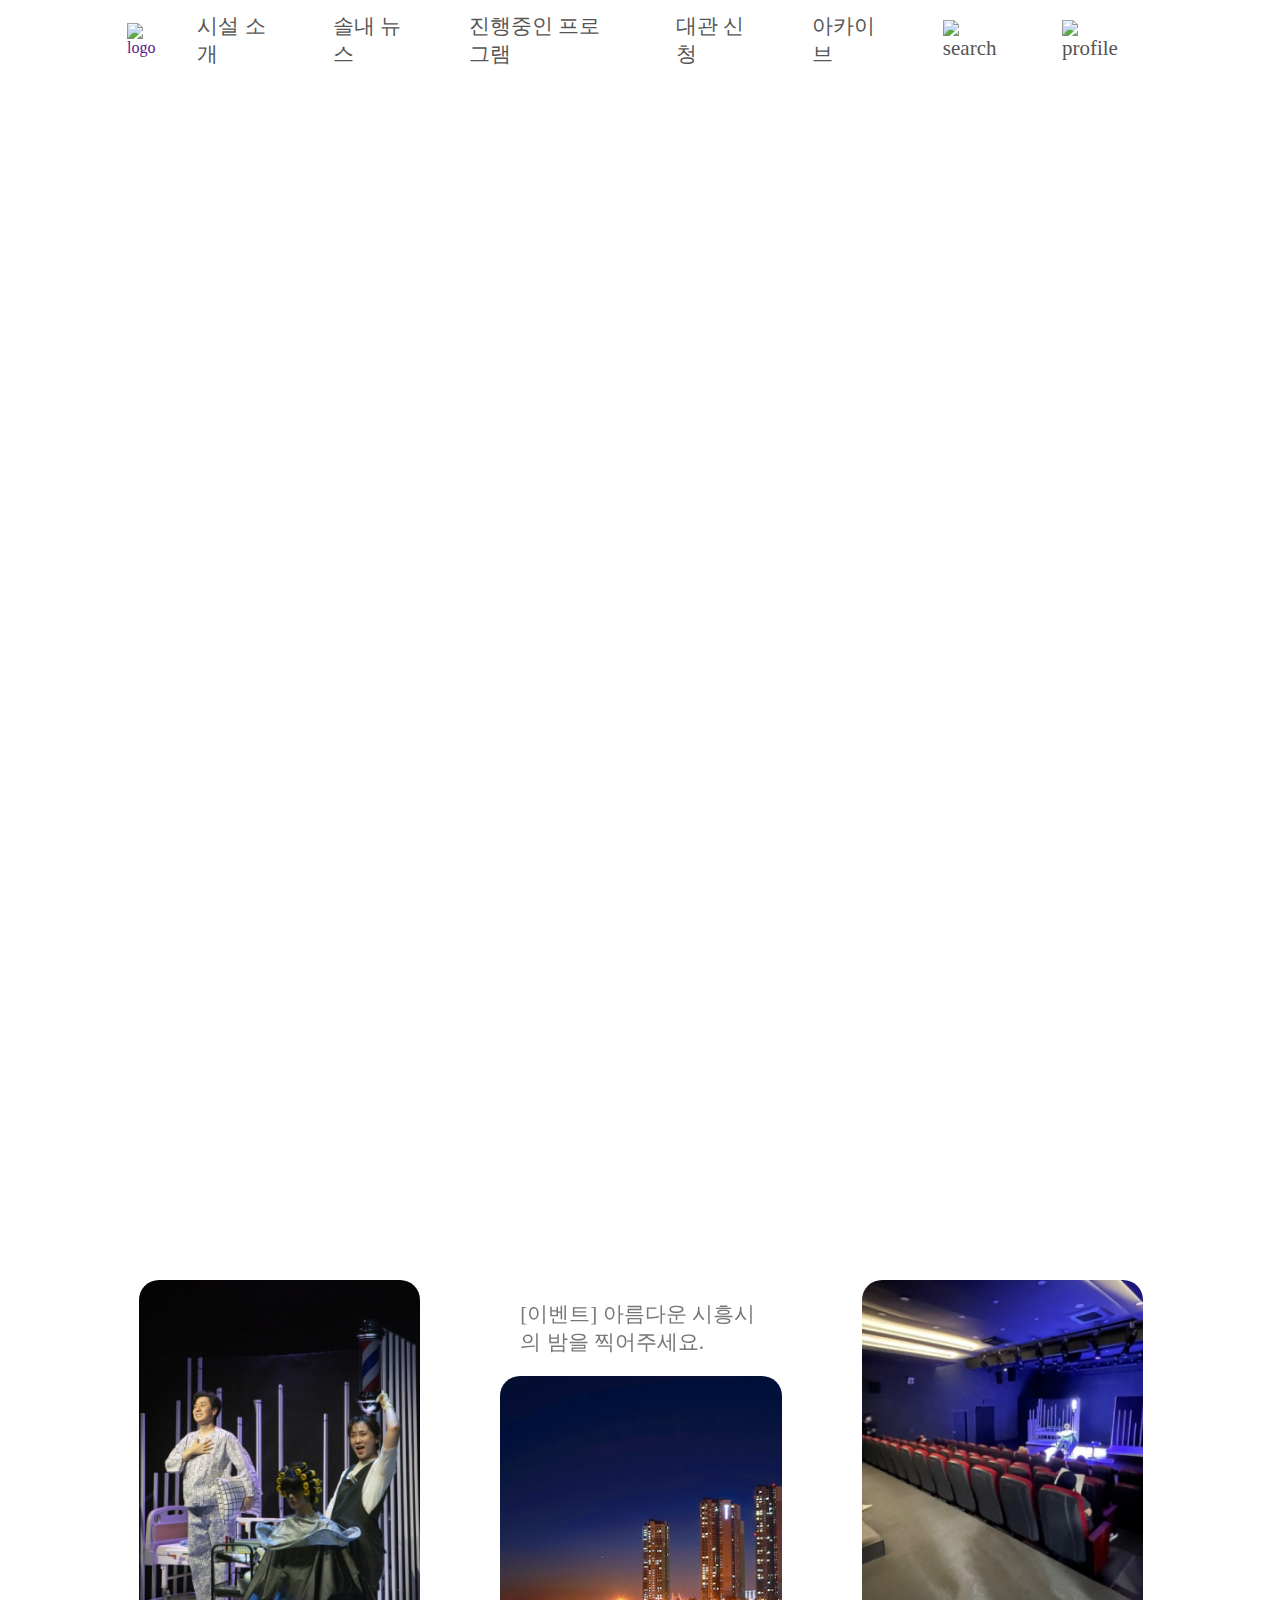
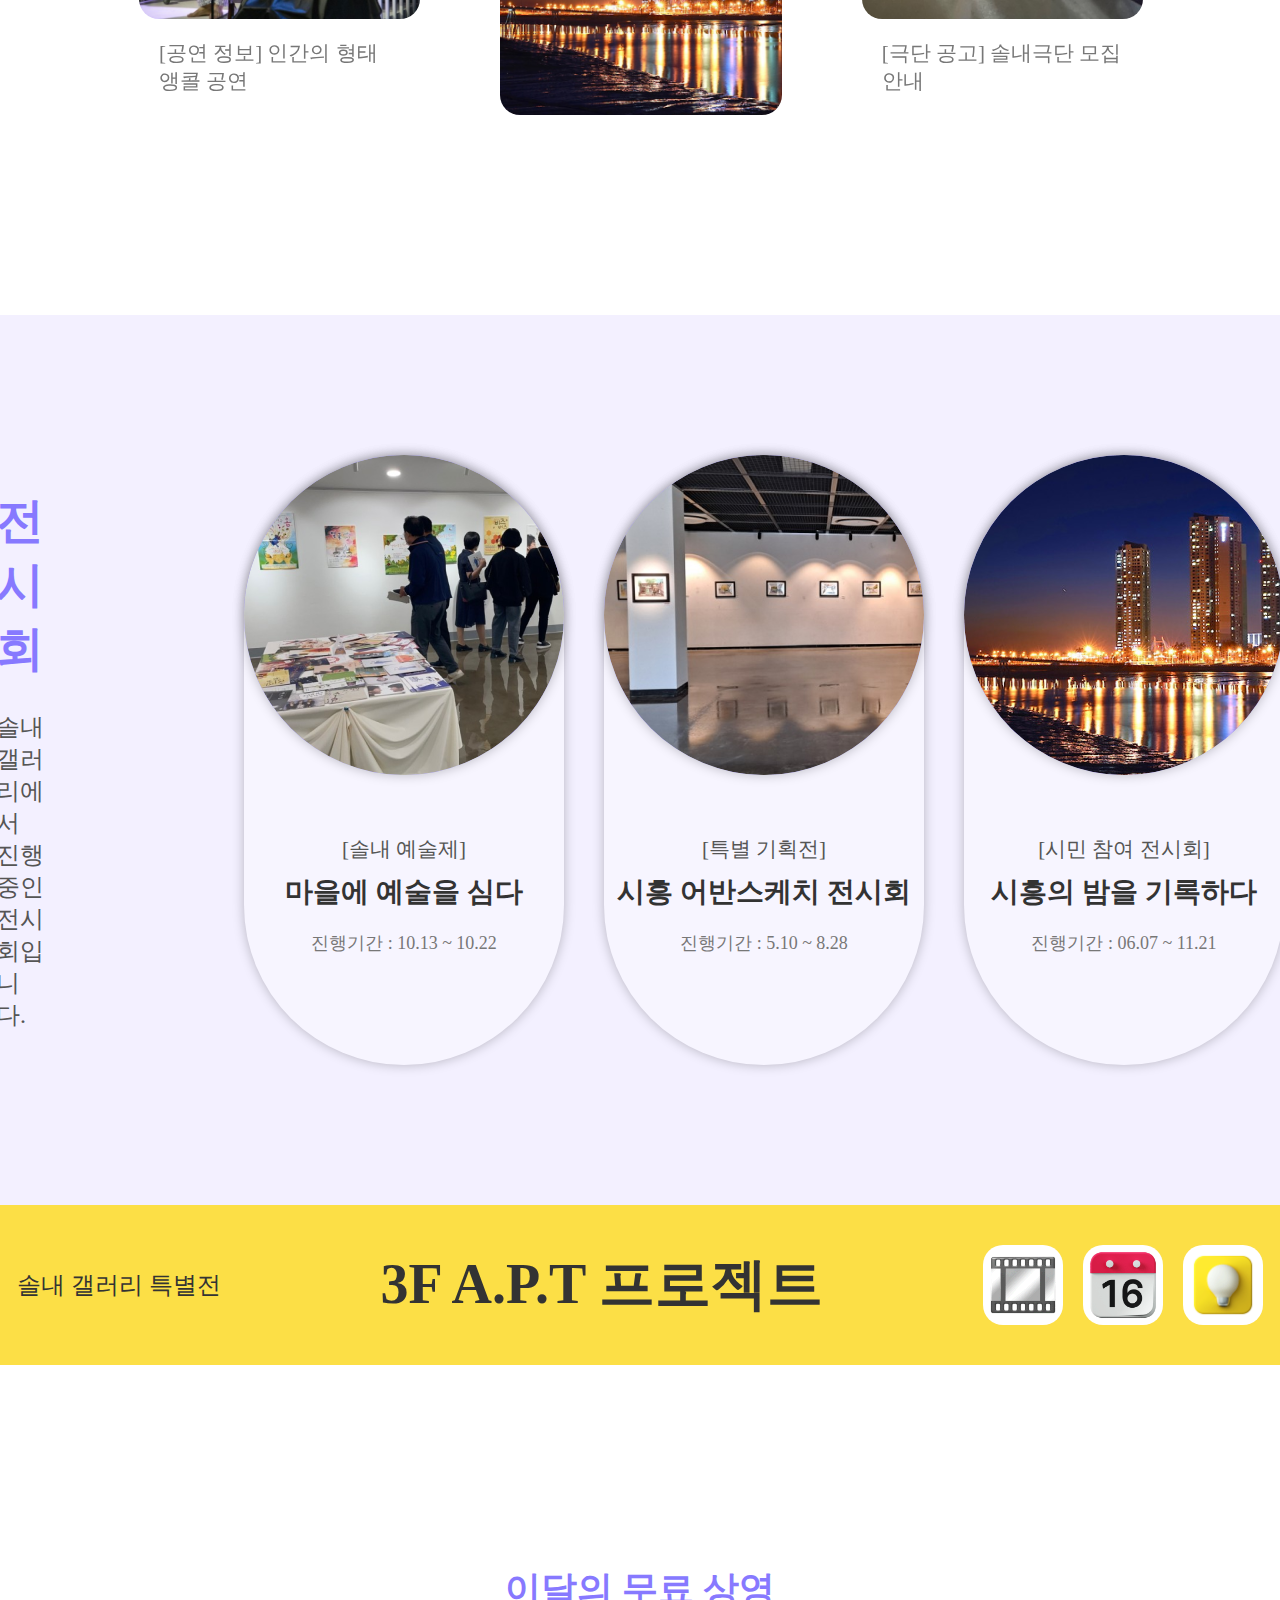
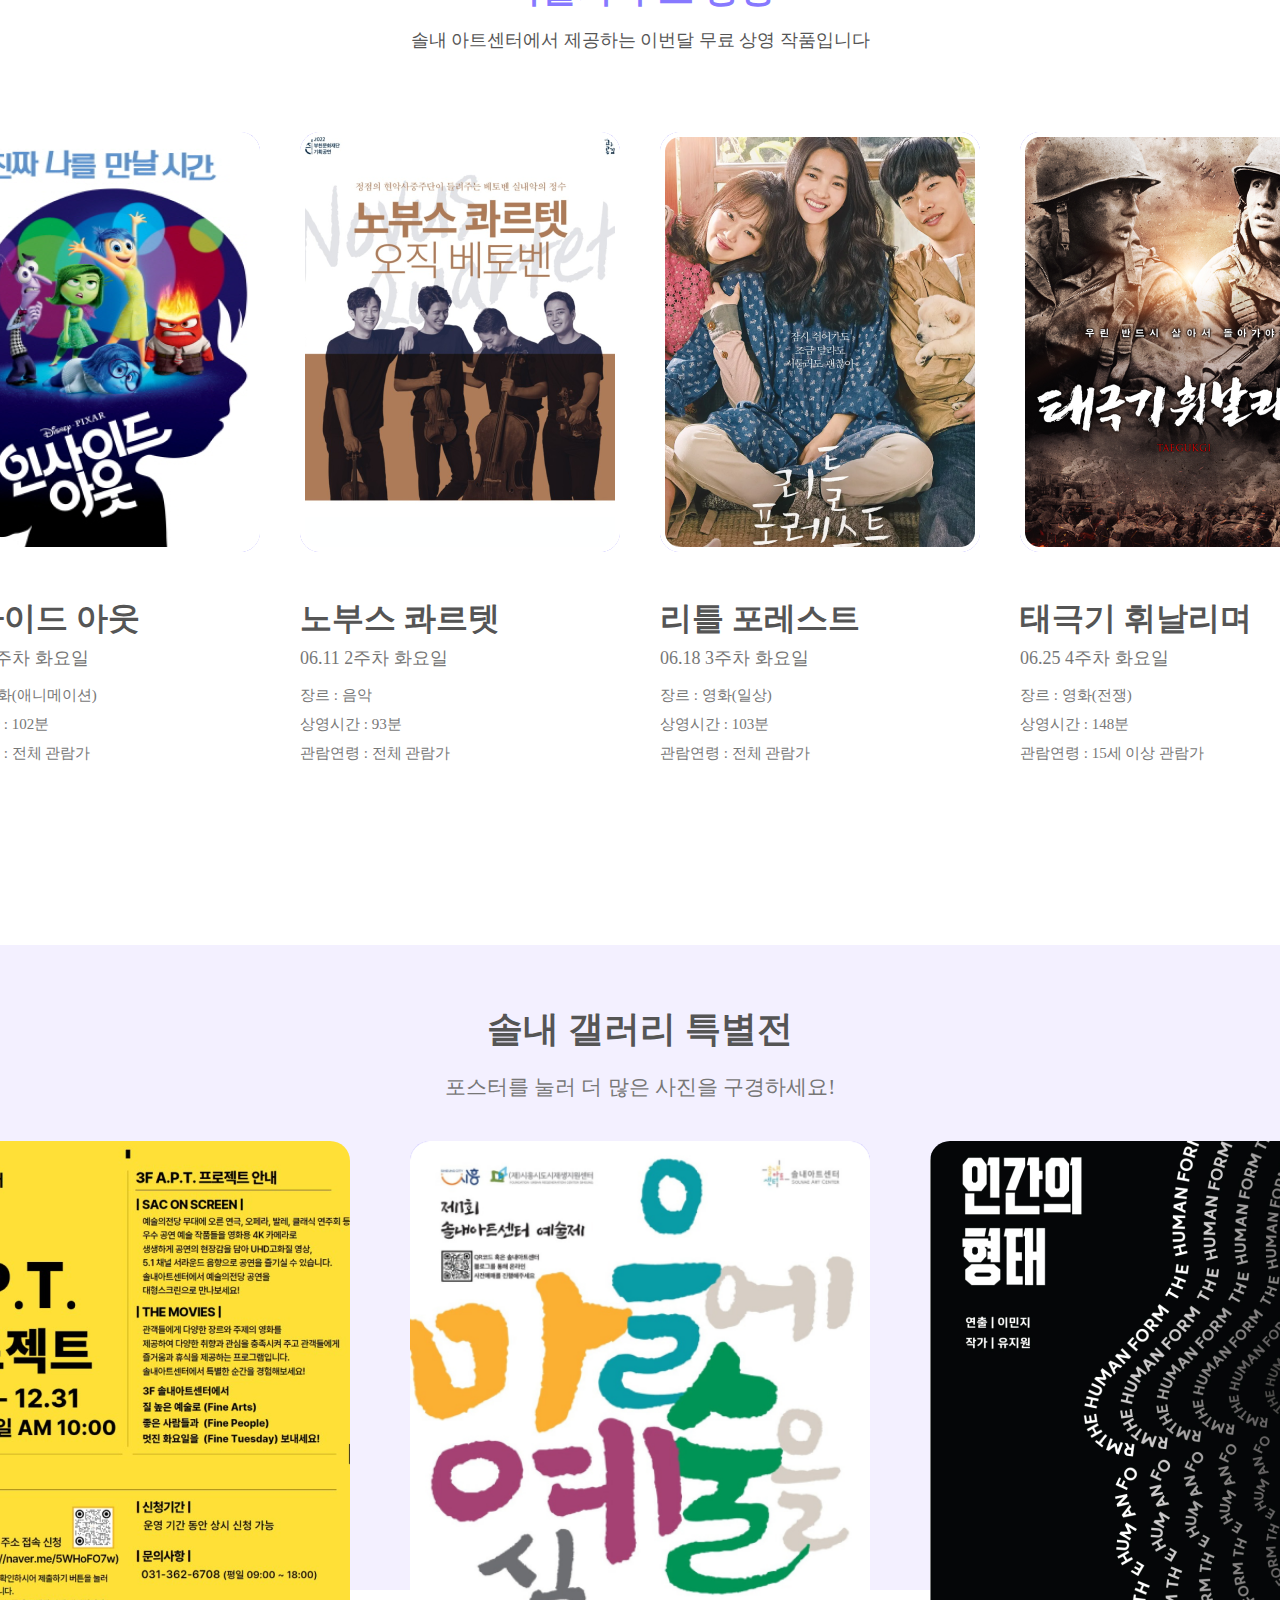
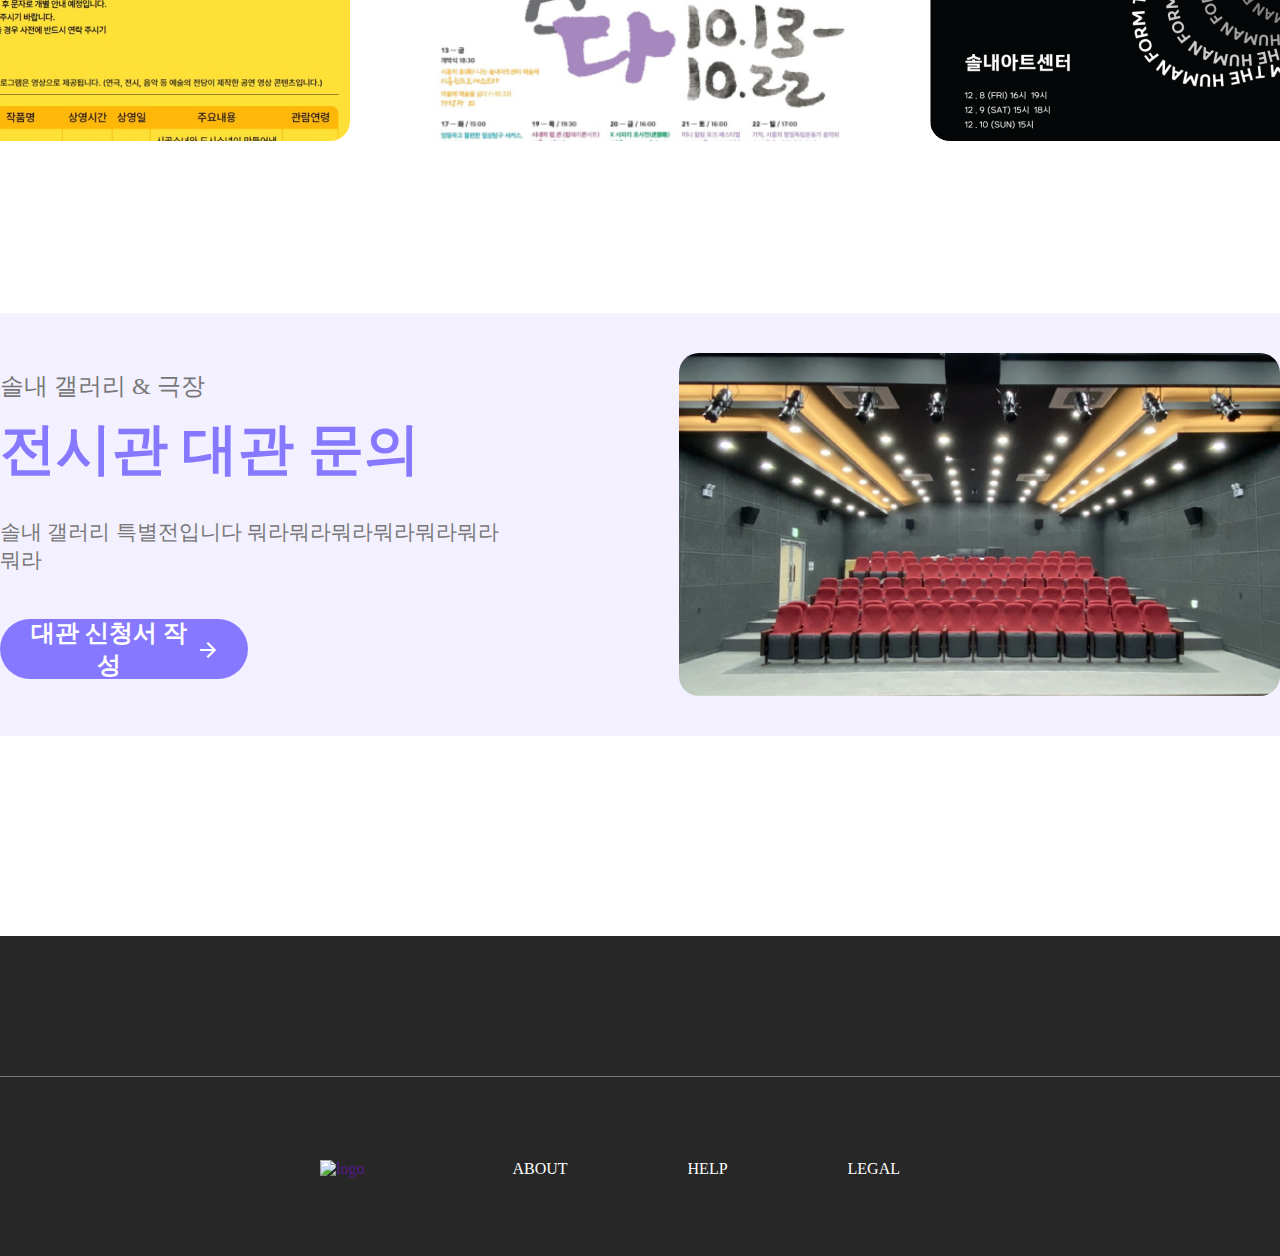
==== index.html @ 1011fbb6 "Add files via upload" ====
<!DOCTYPE html>
<html lang="en">
  <head>
    <meta charset="UTF-8" />
    <meta name="viewport" content="width=device-width, initial-scale=1.0" />
    <title>Document</title>
    <link
      rel="stylesheet"
      href="https://fonts.googleapis.com/css2?family=Material+Symbols+Outlined:opsz,wght,FILL,GRAD@20..48,100..700,0..1,-50..200"
    />
    <link rel="stylesheet" href="indexstyle.css" />
    <link
      rel="stylesheet"
      href="https://cdnjs.cloudflare.com/ajax/libs/OwlCarousel2/2.3.4/assets/owl.carousel.min.css"
    />
    <link
      rel="stylesheet"
      href="https://cdnjs.cloudflare.com/ajax/libs/OwlCarousel2/2.3.4/assets/owl.theme.default.min.css"
    />
  </head>
  <body>
    <div class="hero">
      <div class="navbar">
        <div class="navibar">
          <div class="logo">
            <a href="">
              <img
                src="https://i.postimg.cc/SNSZhmm5/image-13.png"
                alt="logo"
              />
            </a>
          </div>
          <nav class="menu">
            <a href="index.html">시설 소개</a>
            <a href="index.html">솔내 뉴스</a>
            <a href="onlineshow2.html">진행중인 프로그램</a>
            <a href="index.html">대관 신청</a>
            <a href="Archive.html">아카이브</a>
            <a href=""
              ><img
                src="https://i.postimg.cc/yY07wXYn/search-outline-24px.png"
                alt="search"
            /></a>
            <a href=""
              ><img
                src="https://i.postimg.cc/Qd6wPH50/profile-outline-24px.png"
                alt="profile"
            /></a>
          </nav>
        </div>
      </div>
      <script
        type="module"
        src="https://unpkg.com/@splinetool/viewer@1.7.0/build/spline-viewer.js"
      ></script>
      <spline-viewer
        url="https://prod.spline.design/ZIGUM6A7opLVCRGH/scene.splinecode"
      ></spline-viewer>
    </div>

    <div class="containerA">
      <div class="cms_slide owl-carousel">
        <div class="item">
          <div class="img A"></div>
          <p>[공연 정보] 인간의 형태 앵콜 공연</p>
        </div>
        <div class="item">
          <p>[이벤트] 아름다운 시흥시의 밤을 찍어주세요.</p>
          <div class="img B"></div>
        </div>
        <div class="item">
          <div class="img C"></div>
          <p>[극단 공고] 솔내극단 모집 안내</p>
        </div>
        <div class="item">
          <p>[솔내 갤러리] 2025 달력 증정 이벤트</p>
          <div class="img D"></div>
        </div>
      </div>
    </div>

    <div class="containerB">
      <section class="sectionA">
        <div class="textbox">
          <h2>전시회</h2>
          <p>솔내 갤러리에서 진행중인 전시회입니다.</p>
        </div>
        <div class="itembox">
          <div class="item A">
            <div class="img A"></div>
            <div class="smalltext">
              <h3>[솔내 예술제]</h3>
              <h2>마을에 예술을 심다</h2>
              <p>진행기간 : 10.13 ~ 10.22</p>
            </div>
            <div class="explain">
              <p>시흥을 사랑하는 사람들의<br />아름다운 작품들을 만나보세요!</p>
            </div>
          </div>
          <div class="item B">
            <div class="img B"></div>
            <div class="smalltext">
              <h3>[특별 기획전]</h3>
              <h2>시흥 어반스케치 전시회</h2>
              <p>진행기간 : 5.10 ~ 8.28</p>
            </div>
            <div class="explain">
              <p>
                시흥의 도심 곳곳을 그려낸<br />어반스케치 작품들을 만나보세요!
              </p>
            </div>
          </div>
          <div class="item C">
            <div class="img C"></div>
            <div class="smalltext">
              <h3>[시민 참여 전시회]</h3>
              <h2>시흥의 밤을 기록하다</h2>
              <p>진행기간 : 06.07 ~ 11.21</p>
            </div>
            <div class="explain">
              <p>시흥의 아름다운 밤 풍경을 담은<br />사진들을 감상해보세요!</p>
            </div>
          </div>
        </div>
      </section>
      <a href="onlineshow2.html" class="sectionB">
        <p>솔내 갤러리 특별전</p>
        <h2>3F A.P.T 프로젝트</h2>
        <ul>
          <li class="A">
            <div class="hovertext">상영표</div>
          </li>
          <li class="B">
            <div class="hovertext">일정</div>
          </li>
          <li class="C">
            <div class="hovertext">알림</div>
          </li>
        </ul>
      </a>
    </div>

    <div class="containerC">
      <div class="textbox">
        <h2>이달의 무료 상영</h2>
        <p>솔내 아트센터에서 제공하는 이번달 무료 상영 작품입니다</p>
      </div>
      <div class="itembox">
        <div class="item A">
          <div class="card A">
            <div class="card-back"></div>
            <div class="card-front"></div>
          </div>
          <h3>인사이드 아웃</h3>
          <p>06.04 1주차 화요일</p>
          <div class="smalltext">
            <p>장르 : 영화(애니메이션)</p>
            <p>상영시간 : 102분</p>
            <p>관람연령 : 전체 관람가</p>
          </div>
        </div>
        <div class="item B">
          <div class="card B">
            <div class="card-front"></div>
            <div class="card-back"></div>
          </div>
          <h3>노부스 콰르텟</h3>
          <p>06.11 2주차 화요일</p>
          <div class="smalltext">
            <p>장르 : 음악</p>
            <p>상영시간 : 93분</p>
            <p>관람연령 : 전체 관람가</p>
          </div>
        </div>
        <div class="item C">
          <div class="card C">
            <div class="card-front"></div>
            <div class="card-back"></div>
          </div>
          <h3>리틀 포레스트</h3>
          <p>06.18 3주차 화요일</p>
          <div class="smalltext">
            <p>장르 : 영화(일상)</p>
            <p>상영시간 : 103분</p>
            <p>관람연령 : 전체 관람가</p>
          </div>
        </div>
        <div class="item D">
          <div class="card D">
            <div class="card-front"></div>
            <div class="card-back"></div>
          </div>
          <h3>태극기 휘날리며</h3>
          <p>06.25 4주차 화요일</p>
          <div class="smalltext">
            <p>장르 : 영화(전쟁)</p>
            <p>상영시간 : 148분</p>
            <p>관람연령 : 15세 이상 관람가</p>
          </div>
        </div>
      </div>
    </div>

    <div class="containerD">
      <h2>솔내 갤러리 특별전</h2>
      <p>포스터를 눌러 더 많은 사진을 구경하세요!</p>
      <div class="bg"></div>
      <div class="itembox">
        <div class="img A"></div>
        <div class="img B"></div>
        <div class="img C"></div>
      </div>
    </div>

    <div class="containerE">
      <div class="textbox">
        <h3>솔내 갤러리 & 극장</h3>
        <h2>전시관 대관 문의</h2>
        <p>솔내 갤러리 특별전입니다 뭐라뭐라뭐라뭐라뭐라뭐라뭐라</p>
        <button type="button" class="button">
          대관 신청서 작성
          <span class="material-symbols-outlined"> arrow_forward </span>
        </button>
      </div>
      <div class="img A"></div>
    </div>

    <div class="overlay" id="overlay">
      <div class="overlay-content">
        <div class="slide-container" id="slide-container"></div>
      </div>
    </div>

    <div class="foot">
      <div class="footer">
        <div class="Flogo">
          <a href="">
            <img src="https://i.postimg.cc/43WcpRDK/image-33.png" alt="logo" />
          </a>
        </div>
        <div class="Fmenu">
          <a href="">ABOUT</a>
          <a href="">HELP</a>
          <a href="">LEGAL</a>
        </div>
        <div class="line"></div>
      </div>
    </div>
    <script src="indexjava.js"></script>
    <script src="https://cdnjs.cloudflare.com/ajax/libs/jquery/3.6.0/jquery.min.js"></script>
    <script src="https://cdnjs.cloudflare.com/ajax/libs/OwlCarousel2/2.3.4/owl.carousel.min.js"></script>
    <script>
      $(document).ready(function () {
        $(".cms_slide").owlCarousel({
          items: 3,
          loop: true,
          margin: 60,
          autoplay: true,
          autoplayTimeout: 3000,
          autoplayHoverPause: true,
          nav: false,
          dots: false,
        });
      });
    </script>
  </body>
</html>
---- indexstyle.css ----
@import url("https://cdn.jsdelivr.net/gh/orioncactus/pretendard@v1.3.9/dist/web/static/pretendard.min.css");
@import url("https://webfontworld.github.io/gmarket/GmarketSans.css");

* {
  margin: 0;
  padding: 0;
  box-sizing: border-box;
  font-family: "Pretendard";
}
body {
  margin: 0;
  width: 100%;
  display: flex;
  flex-direction: column;
  justify-content: center;
  gap: 200px;
}

.navbar {
  display: flex;
  justify-content: center;
  z-index: 2;
}
.navibar {
  width: 100%;
  height: 80px;
  display: flex;
  justify-content: space-between;
  align-items: center;
  background-color: #ffffff;
  padding: 10px 127px;
}

.navibar .logo img {
  height: 60px;
}

.navibar .menu {
  display: flex;
  align-items: center;
}

.navibar .menu a {
  color: #555555;
  text-decoration: none;
  padding: 0 30px;
  transition: color 0.3s;
  font-size: 21px;
}

.navibar .menu a:hover {
  color: #ddd;
}

.navibar .menu img {
  height: 36px;
}

.foot {
  display: flex;
  justify-content: center;
}

.footer {
  display: flex;
  justify-content: space-between;
  align-items: center;
  background-color: #272727;
  color: white;
  position: relative;
  width: 100%;
  max-width: 1920px;
  height: 320px;
}

.footer .Flogo img {
  height: 80px;
  margin-left: 320px;
  margin-bottom: 47px;
  margin-top: 193px;
}

.footer .Fmenu {
  display: flex;
  margin-bottom: 47px;
  margin-top: 193px;
  margin-right: 320px;
}

.footer .Fmenu a {
  color: #ffffff;
  text-decoration: none;
  padding: 0 60px;
  transition: color 0.3s;
  font-weight: lighter;
}

.footer .Fmenu a:hover {
  color: #ddd;
}

.footer .line {
  width: 100%;
  height: 1px;
  background-color: #797979;
  position: absolute;
  top: 140px;
}

.hero {
  height: 1080px;
  z-index: 0;
  position: relative;
}

.containerA .cms_slide {
  width: 80%;
  max-width: 1860px;
  margin: 0 auto;
}
.containerA .owl-carousel .item {
  border-radius: 20px;
  height: 435px;
  display: flex;
  align-items: center;
  justify-content: center;
  flex-direction: column;
  margin: 0 10px;
}
.containerA .owl-carousel .item p {
  margin: 20px;
  font-size: 21px;
  color: #777777;
}
.containerA .owl-carousel .item .img {
  width: 100%;
  height: 380px;
  background-color: #8679ff;
  background-position: center;
  background-size: cover;
  border-radius: 20px;
}

.containerA .owl-carousel .item .img.A {
  background-image: url(./containerA/솔내_인간의형태.png);
}

.containerA .owl-carousel .item .img.B {
  background-image: url(./containerA/솔내_사진전.png);
}

.containerA .owl-carousel .item .img.C {
  background-image: url(./containerA/솔내_연극.png);
}

.containerA .owl-carousel .item .img.D {
  background-image: url(./containerA/솔내_갤러리_이벤트.png);
}

.containerA .owl-carousel .item .img.E {
  background-image: url(./containerA/이달의_영화.png);
}

.containerB .sectionA {
  background-color: #f3f0ff;
  height: 890px;
  position: relative;
  top: 0;
  padding: 0px 240px;
  display: flex;
  flex-direction: row;
  justify-content: center;
  align-items: center;
  gap: 200px;
}

.sectionA .textbox {
  width: 200px;
  display: flex;
  flex-direction: column;
  gap: 30px;
}
.sectionA .textbox h2 {
  font-size: 48px;
  font-weight: 700;
  color: #8779ff;
  font-family: "GmarketSans";
}

.sectionA .textbox p {
  font-size: 24px;
  font-weight: 300;
  color: #555555;
}

.sectionA .itembox {
  width: 1040px;
  height: 610px;
  display: flex;
  flex-direction: row;
  gap: 40px;
}

.sectionA .itembox .item {
  width: 320px;
  border-radius: 320px;
  background-color: #f7f5ff;
  box-shadow: 0px 0px 12px rgba(0, 0, 0, 0.25);
  position: relative;
  display: flex;
  flex-direction: column;
  align-items: center;
  z-index: 1;
}

.sectionA .itembox .item .img {
  width: 320px;
  height: 320px;
  border-radius: 320px;
  background-color: #8779ff;
  box-shadow: 0px 0px 12px rgba(0, 0, 0, 0.25);
}

.sectionA .itembox .item .smalltext {
  display: flex;
  flex-direction: column;
  align-items: center;
  margin-top: 60px;
}

.sectionA .itembox .item .smalltext h3 {
  font-size: 21px;
  font-weight: 500;
  color: #555555;
}

.sectionA .itembox .item .smalltext h2 {
  font-size: 28px;
  margin-top: 10px;
  font-weight: 700;
  color: #333333;
}

.sectionA .itembox .item .smalltext p {
  font-size: 18px;
  margin-top: 20px;
  color: #777777;
}

.sectionA .itembox .item .explain {
  position: absolute;
  top: 140px;
  z-index: -1;
}

.sectionA .itembox .item .explain p {
  font-size: 21px;
  line-height: 32px;
  color: #555555;
  text-align: center;
}

.sectionA .itembox .item .img.A {
  background-image: url(./containerB/마을예술제.png);
}

.sectionA .itembox .item .img.B {
  background-image: url(./containerB/어반스케치.png);
}

.sectionA .itembox .item .img.C {
  background-image: url(./containerB/시흥사진전.png);
}

.containerB .sectionB {
  background-color: #fcdf46;
  height: 160px;
  display: flex;
  flex-direction: row;
  gap: 160px;
  align-items: center;
  justify-content: center;
}

.sectionB p {
  font-size: 24px;
  font-weight: 500;
  color: #333333;
}

.sectionB p {
  font-size: 24px;
  font-weight: 500;
  color: #333333;
}

.sectionB h2 {
  font-family: "GmarketSans";
  font-size: 56px;
  font-weight: 700;
  color: #333333;
}

.sectionB ul {
  display: flex;
  flex-direction: row;
  gap: 20px;
}
.sectionB ul li {
  list-style: none;
  width: 80px;
  height: 80px;
  border-radius: 20px;
  background-color: #ffffff;
}

.sectionB ul .A {
  background-image: url(./containerB/상영표.gif);
  background-size: cover;
  display: flex;
  align-items: center;
  justify-content: center;
}

.sectionB ul .B {
  background-image: url(./containerB/달력.gif);
  background-size: cover;
  display: flex;
  align-items: center;
  justify-content: center;
}

.sectionB ul .C {
  background-image: url(./containerB/알림.gif);
  background-size: 70px 70px;
  background-repeat: no-repeat;
  background-position: center center;
  display: flex;
  align-items: center;
  justify-content: center;
}

.sectionB ul li .hovertext {
  color: #ffffff;
  font-size: 21px;
  background-color: rgba(0, 0, 0, 0.8);
  border-radius: 20px;
  text-align: center;
  align-content: center;
  width: 80px;
  height: 80px;
  opacity: 0;
}

.sectionB ul li:hover .hovertext {
  opacity: 1;
  transition: all 0.3s ease;
  cursor: pointer;
}

a{
  text-decoration: none;
}

.containerC {
  padding: 0px 260px;
  display: flex;
  flex-direction: column;
  gap: 80px;
  height: 780px;
}

.containerC .textbox {
  display: flex;
  flex-direction: column;
  gap: 15px;
}

.containerC .textbox h2 {
  font-family: "GmarketSans";
  font-size: 36px;
  line-height: 48px;
  font-weight: 700;
  text-align: center;
  color: #8779ff;
}

.containerC .textbox p {
  font-size: 18px;
  font-weight: 500;
  text-align: center;
  color: #555555;
}

.containerC .itembox {
  height: 615px;
  display: flex;
  flex-direction: row;
  justify-content: center;
  gap: 40px;
}

.containerC .itembox .item {
  width: 320px;
  height: 615px;
  display: flex;
  flex-direction: column;
}

.containerC .itembox .item .card {
  width: 320px;
  height: 420px;
  border-radius: 20px;
  display: inline-grid;
  transition: transform 0.5s;
  transform: perspective(800px) rotateY(0deg);
  transform-style: preserve-3d;
}

.containerC .itembox .item .card:hover {
  transform: perspective(800px) rotateY(180deg);
}

.card-front {
  grid-area: 1 / 1 / 1 / 1;
  width: 320px;
  height: 420px;
  border-radius: 20px;
  background-color: #8779ff;
}

.card .card-back {
  grid-area: 1 / 1 / 1 / 1;
  width: 320px;
  height: 420px;
  border-radius: 20px;
  backface-visibility: hidden;
}

.card.A .card-back {
  background-image: url(./containerC/인사이드아웃.png);
}

.card.A .card-front {
  background-image: url(./containerC/인사이드아웃_뒷면.png);
}

.card.B .card-back {
  background-image: url(./containerC/노부스콰트렛.png);
}

.card.B .card-front {
  background-image: url(./containerC/노부스콰트렛_뒷면.png);
}

.card.C .card-back {
  background-image: url(./containerC/리틀포레스트.png);
}

.card.C .card-front {
  background-image: url(./containerC/리틀포레스트_뒷면.png);
}

.card.D .card-back {
  background-image: url(./containerC/태극기휘날리며.png);
}

.card.D .card-front {
  background-image: url(./containerC/태극기휘날리며_뒷면.png);
}

.containerC .itembox .item h3 {
  font-family: "GmarketSans";
  margin-top: 45px;
  font-size: 32px;
  font-weight: 700;
  color: #555555;
}

.containerC .itembox .item p {
  font-family: "GmarketSans";
  margin-top: 5px;
  font-size: 18px;
  font-weight: 500;
  color: #777777;
}

.containerC .itembox .item .smalltext {
  display: flex;
  flex-direction: column;
  gap: 10px;
  margin-top: 16px;
}

.containerC .itembox .item .smalltext p {
  font-family: "Pretendard";
  font-weight: 400;
  font-size: 15px;
  margin: 0;
}

.containerD {
  height: 768px;
  position: relative;
  display: flex;
  flex-direction: column;
  align-items: center;
}

.containerD .bg {
  width: 100%;
  height: 645px;
  background-color: #f3f0ff;
  position: absolute;
  top: 0;
  z-index: -1;
}

.containerD h2 {
  font-family: "GmarketSans";
  font-size: 36px;
  line-height: 48px;
  font-weight: 700;
  text-align: center;
  color: #555555;
  position: relative;
  z-index: 2;
  margin-top: 60px;
}

.containerD p {
  font-size: 21px;
  color: #777777;
  font-weight: 500;
  margin-top: 20px;
  margin-bottom: 40px;
}

.containerD .itembox {
  width: 1500px;
  height: 600px;
  display: flex;
  flex-direction: row;
  gap: 60px;
}

.containerD .itembox .img {
  width: 460px;
  height: 600px;
  background-color: #8779ff;
  border-radius: 20px;
  cursor: pointer;
}

.containerD .itembox .img.A {
  background-image: url(./containerD/3F프로젝트.png);
  background-size: cover;
}

.containerD .itembox .img.B {
  background-image: url(./containerD/마을예술제.png);
  background-size: cover;
}

.containerD .itembox .img.C {
  background-image: url(./containerD/인간의형태.png);
  background-size: cover;
}

.overlay {
  position: fixed;
  top: 0;
  left: 0;
  width: 100%;
  height: 100%;
  background-color: rgba(0, 0, 0, 0.8);
  display: none;
  justify-content: center;
  align-items: center;
  z-index: 1000;
}

.overlay-content {
  position: relative;
  width: 1440px;
  height: 810px;
  display: flex;
  align-items: center;
  justify-content: center;
}

.slide-container {
  width: 1440px;
  height: 810px;
  display: flex;
  overflow: hidden;
  position: relative;
}

.slide {
  flex: 0 0 1440px;
  height: 810px;
  background-position: center;
  background-repeat: no-repeat;
  background-size: cover;
  transition: transform 0.5s ease-in-out;
  border-radius: 20px;
}

.containerE {
  height: 423px;
  display: flex;
  flex-direction: row;
  gap: 180px;
  justify-content: center;
  align-items: center;
  background-color: #f3f0ff;
}

.containerE .textbox h3 {
  font-size: 24px;
  font-weight: 500;
  color: #777777;
}

.containerE .textbox h2 {
  font-family: "GmarketSans";
  font-size: 56px;
  font-weight: 700;
  color: #8779ff;
  margin-top: 10px;
}
.containerE .textbox p {
  font-size: 21px;
  font-weight: 300;
  color: #777777;
  margin-top: 30px;
}

.containerE .textbox .button {
  width: 248px;
  height: 60px;
  background-color: #8779ff;
  border: none;
  border-radius: 60px;
  display: flex;
  flex-direction: row;
  align-items: center;
  padding: 16px 30px;
  gap: 9px;
  color: #ffffff;
  font-size: 24px;
  font-weight: 700;
  margin-top: 45px;
}

.containerE .textbox .button:hover {
  background-color: #4d42af;
  cursor: pointer;
}

.containerE .textbox .button span {
  width: 22px;
  height: 22px;
}

.containerE .img {
  width: 651px;
  height: 343px;
  background-color: #8779ff;
  border-radius: 20px;
  background-image: url(./containerE/솔내\ 갤러리.png);
  background-position: center;
  background-size: cover;
  background-repeat: no-repeat;
}
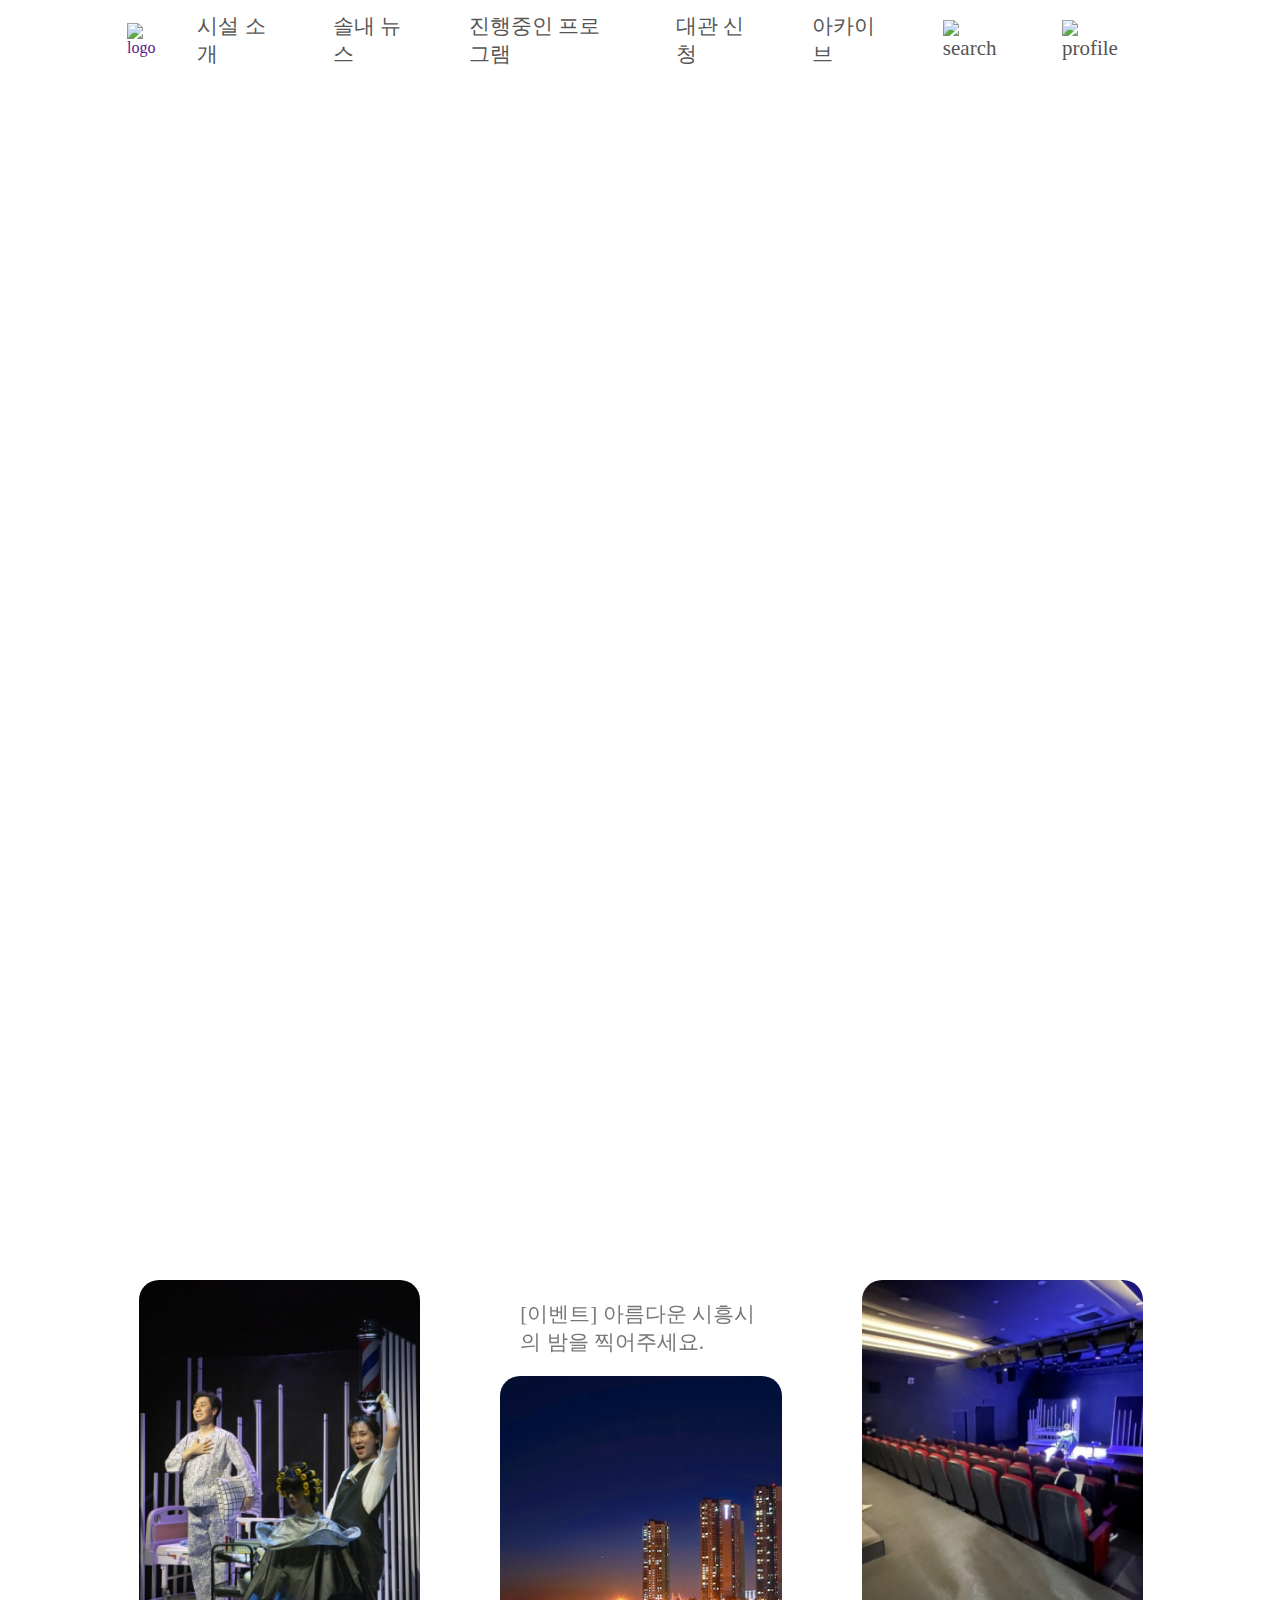
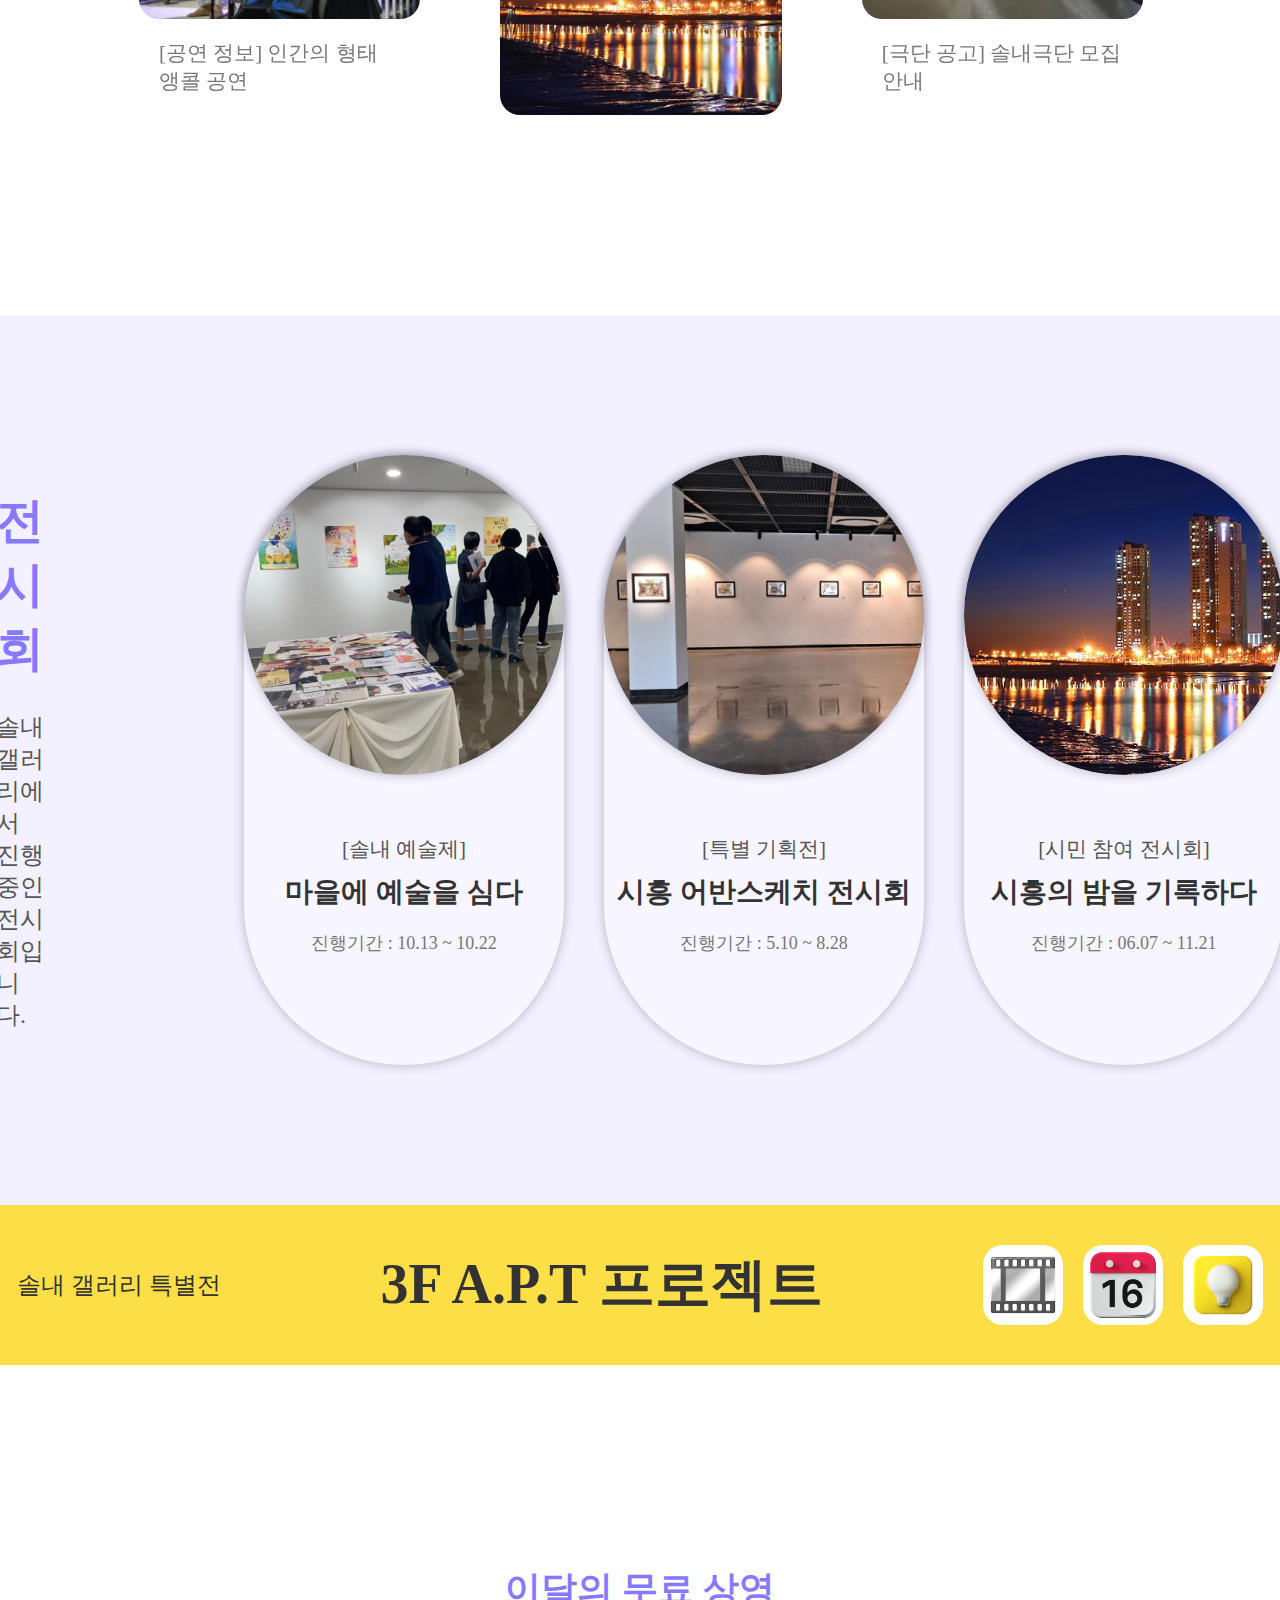
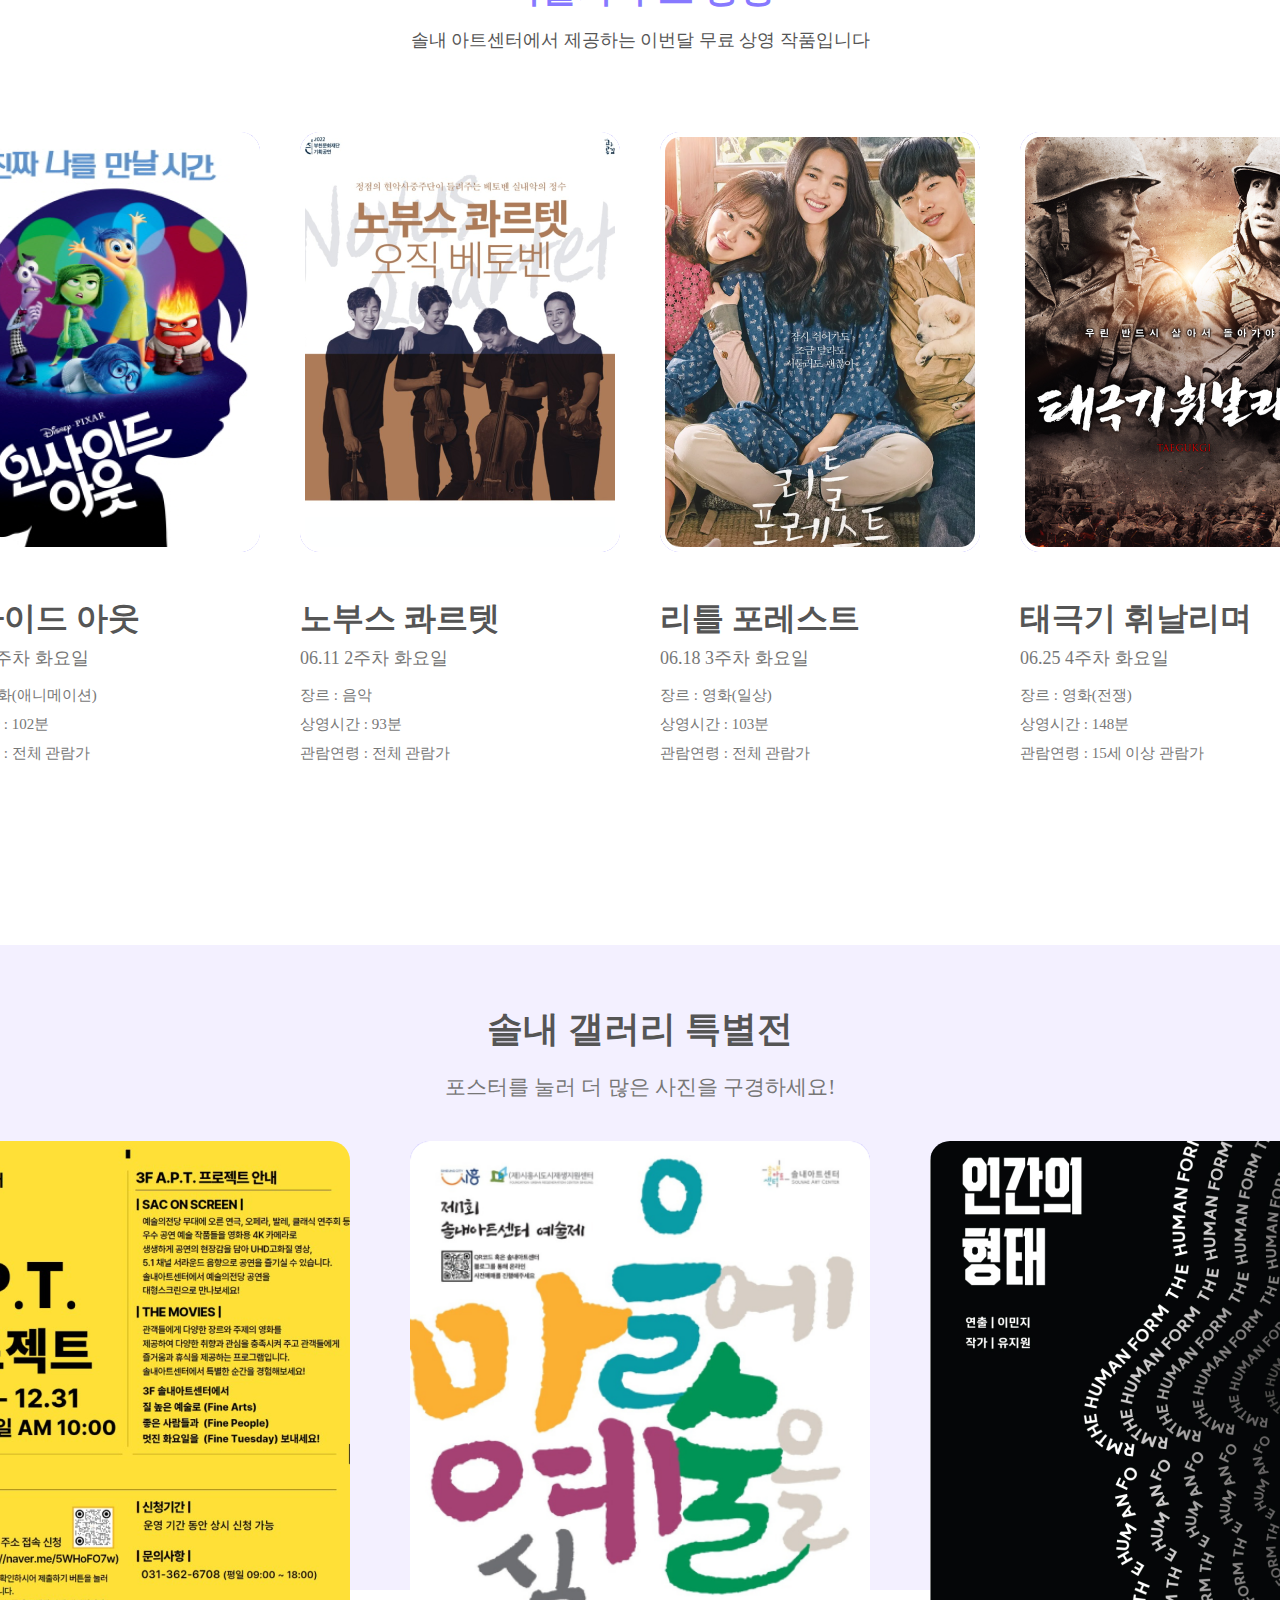
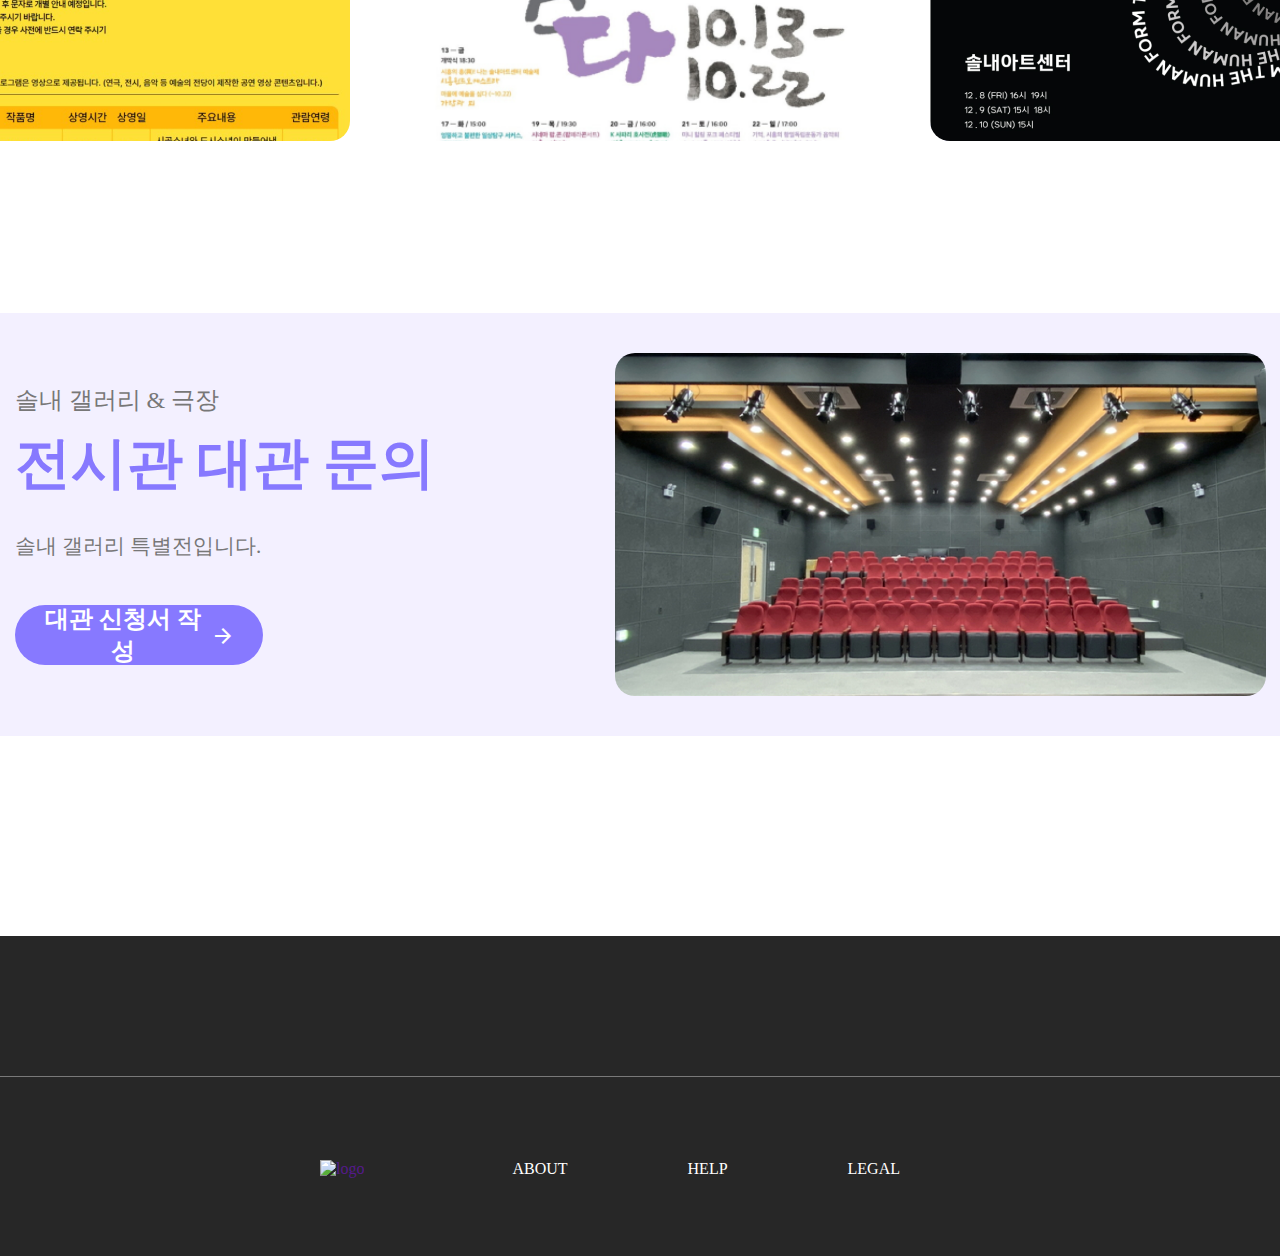
==== commit b6bd90d0: "Update index.html" ====
--- a/index.html
+++ b/index.html
@@ -216,7 +216,7 @@
       <div class="textbox">
         <h3>솔내 갤러리 & 극장</h3>
         <h2>전시관 대관 문의</h2>
-        <p>솔내 갤러리 특별전입니다 뭐라뭐라뭐라뭐라뭐라뭐라뭐라</p>
+        <p>솔내 갤러리 특별전입니다.</p>
         <button type="button" class="button">
           대관 신청서 작성
           <span class="material-symbols-outlined"> arrow_forward </span>
